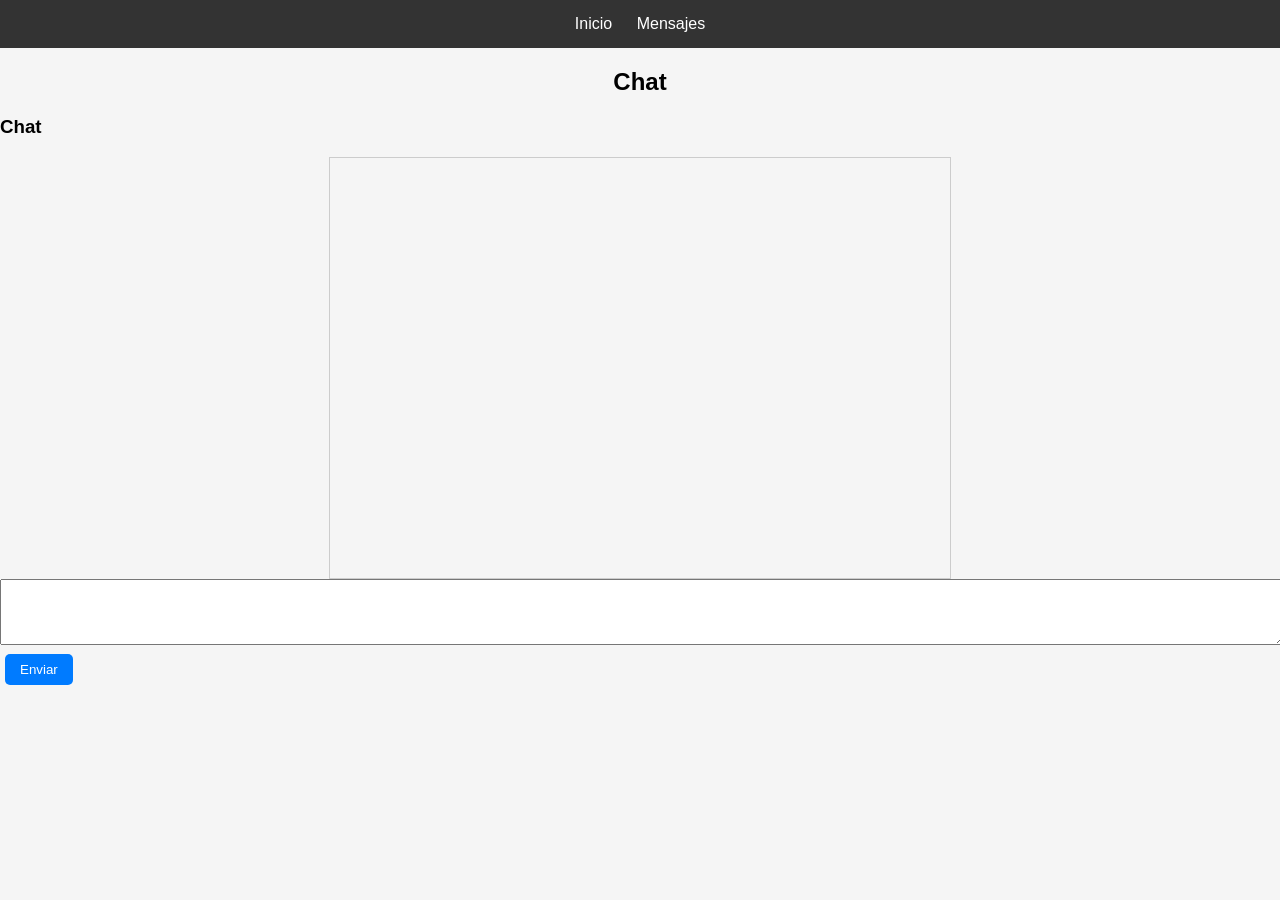
==== frontend/pages/chat.html @ 16e68614 "Mensajes en proceso" ====
<!DOCTYPE html>
<html lang="es">
<head>
<meta charset="UTF-8">
<title>Chat</title>
<link rel="stylesheet" href="../css/style.css">
</head>

<body>

<nav>
    <a href="../index.html">Inicio</a>
    <a href="mensajes.html">Mensajes</a>
</nav>

<h2>Chat</h2>

<h3 id="nombre-usuario">Chat</h3>
<div id="chat"></div>

<textarea id="mensaje"></textarea><br>
<button onclick="enviarMensaje()">Enviar</button>

<script src="../js/chat.js"></script>

</body>
</html>
---- frontend/css/style.css ----
body {
    font-family: Arial, sans-serif;
    background-color: #f5f5f5;
    margin: 0;
    padding: 0;
}

h1, h2 {
    text-align: center;
}

#contenedor-productos,
#mis-productos {
    display: grid;
    grid-template-columns: repeat(auto-fill, minmax(250px, 1fr));
    gap: 20px;
    padding: 20px;
}

#contenedor-productos div,
#mis-productos div {
    background: white;
    border-radius: 10px;
    padding: 15px;
    box-shadow: 0px 2px 8px rgba(0,0,0,0.1);
    text-align: center;
}

img {
    border-radius: 10px;
    margin-bottom: 10px;
}

button {
    background-color: #007BFF;
    color: white;
    border: none;
    padding: 10px;
    margin: 5px;
    border-radius: 5px;
    cursor: pointer;
}

button:hover {
    background-color: #0056b3;
}

nav {
    background-color: #333;
    color: white;
    padding: 15px;
    text-align: center;
}

nav a {
    color: white;
    margin: 0 10px;
    text-decoration: none;
}

nav a:hover {
    text-decoration: underline;
}

/* CONTENEDOR CHAT */
#chat {
    max-width: 600px;
    margin: auto;
    padding: 10px;
    border: 1px solid #ccc;
    height: 400px;
    overflow-y: auto;
    background-color: #f5f5f5;
}

/* MENSAJE GENERAL */
.mensaje {
    padding: 10px;
    margin: 5px;
    border-radius: 10px;
    max-width: 70%;
}

/* MENSAJE ENVIADO (TÚ) */
.mio {
    background-color: #dcf8c6;
    margin-left: auto;
    text-align: right;
}

/* MENSAJE RECIBIDO */
.otro {
    background-color: #ffffff;
    margin-right: auto;
    text-align: left;
}

/* TEXTAREA */
#mensaje {
    width: 100%;
    height: 60px;
}

/* BOTÓN */
button {
    padding: 8px 15px;
    margin-top: 5px;
    cursor: pointer;
}

/* MEJORAR ESTILO DE HORA*/
small {
    display: block;
    font-size: 10px;
    color: gray;
    margin-top: 5px;
}
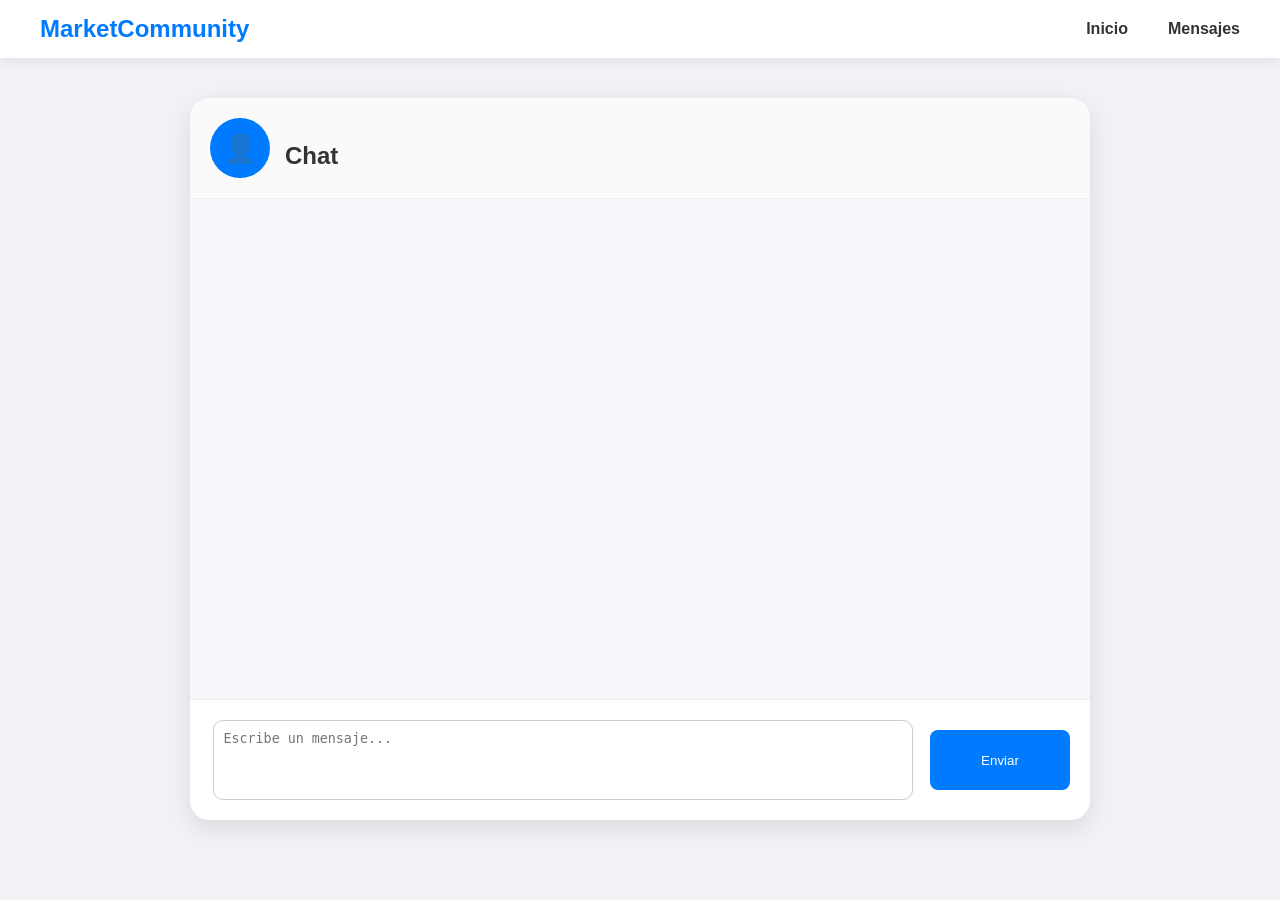
==== commit 038e16ab: "Organización del chat" ====
--- a/frontend/pages/chat.html
+++ b/frontend/pages/chat.html
@@ -8,18 +8,64 @@
 
 <body>
 
-<nav>
-    <a href="../index.html">Inicio</a>
-    <a href="mensajes.html">Mensajes</a>
+<!-- NAVBAR -->
+<nav class="navbar">
+
+    <div class="logo">
+        MarketCommunity
+    </div>
+
+    <div class="nav-links">
+        <a href="../index.html">Inicio</a>
+        <a href="mensajes.html">Mensajes</a>
+    </div>
+
 </nav>
 
-<h2>Chat</h2>
+<!-- CHAT CONTAINER -->
+<section class="chat-container">
 
-<h3 id="nombre-usuario">Chat</h3>
-<div id="chat"></div>
+    <!-- HEADER -->
+    <div class="chat-header">
 
-<textarea id="mensaje"></textarea><br>
-<button onclick="enviarMensaje()">Enviar</button>
+        <div class="chat-user">
+
+            <div class="chat-avatar">
+                👤
+            </div>
+
+            <div>
+
+                <h2 id="nombre-usuario">
+                    Chat
+                </h2>
+
+                <p id="estado-usuario"></p>
+
+            </div>
+
+        </div>
+
+    </div>
+
+    <!-- MENSAJES -->
+    <div id="chat"></div>
+
+    <!-- INPUT -->
+    <div class="chat-input-container">
+
+        <textarea
+            id="mensaje"
+            placeholder="Escribe un mensaje..."
+        ></textarea>
+
+        <button onclick="enviarMensaje()">
+            Enviar
+        </button>
+
+    </div>
+
+</section>
 
 <script src="../js/chat.js"></script>
 
--- a/frontend/css/style.css
+++ b/frontend/css/style.css
@@ -1,117 +1,1118 @@
+/* RESET */
+* {
+    margin: 0;
+    padding: 0;
+    box-sizing: border-box;
+}
+
 body {
     font-family: Arial, sans-serif;
-    background-color: #f5f5f5;
-    margin: 0;
-    padding: 0;
-}
-
+    background-color: #f0f2f5;
+    color: #333;
+}
+
+/* NAVBAR */
+nav {
+    background-color: #ffffff;
+    padding: 15px 30px;
+    display: flex;
+    justify-content: space-between;
+    align-items: center;
+    box-shadow: 0px 2px 10px rgba(0,0,0,0.1);
+    position: sticky;
+    top: 0;
+    z-index: 100;
+}
+
+nav h2 {
+    color: #007BFF;
+}
+
+nav a {
+    text-decoration: none;
+    color: #333;
+    margin-left: 15px;
+    font-weight: bold;
+    transition: 0.3s;
+}
+
+nav a:hover {
+    color: #007BFF;
+}
+
+/* TITULOS */
 h1, h2 {
     text-align: center;
-}
-
+    margin-top: 20px;
+}
+
+/* BUSCADOR */
+#buscador {
+    display: block;
+    width: 90%;
+    max-width: 500px;
+    margin: 20px auto;
+    padding: 12px;
+    border-radius: 10px;
+    border: 1px solid #ccc;
+    font-size: 16px;
+}
+
+/* GRID PRODUCTOS */
 #contenedor-productos,
 #mis-productos {
+    width: 95%;
+    margin: auto;
     display: grid;
-    grid-template-columns: repeat(auto-fill, minmax(250px, 1fr));
-    gap: 20px;
-    padding: 20px;
-}
-
-#contenedor-productos div,
-#mis-productos div {
-    background: white;
-    border-radius: 10px;
+    grid-template-columns: repeat(auto-fill, minmax(280px, 1fr));
+    gap: 25px;
+    padding-bottom: 40px;
+}
+
+/* CARD */
+.card-producto {
+    background-color: white;
+    border-radius: 15px;
+    overflow: hidden;
+    box-shadow: 0px 4px 12px rgba(0,0,0,0.08);
+    transition: 0.3s;
+}
+
+.card-producto:hover {
+    transform: translateY(-5px);
+    box-shadow: 0px 8px 20px rgba(0,0,0,0.15);
+}
+
+/* IMAGEN */
+.imagen-container {
+    width: 100%;
+    height: 250px;
+    overflow: hidden;
+}
+
+.imagen-container img {
+    width: 100%;
+    height: 100%;
+    object-fit: cover;
+}
+
+/* INFO PRODUCTO */
+.info-producto {
     padding: 15px;
-    box-shadow: 0px 2px 8px rgba(0,0,0,0.1);
-    text-align: center;
-}
-
-img {
-    border-radius: 10px;
+}
+
+.info-producto h3 {
     margin-bottom: 10px;
 }
 
+.info-producto h3 a {
+    text-decoration: none;
+    color: #333;
+}
+
+.info-producto h3 a:hover {
+    color: #007BFF;
+}
+
+/* PRECIO */
+.precio {
+    font-size: 22px;
+    color: #007BFF;
+    font-weight: bold;
+    margin-bottom: 15px;
+}
+
+/* BOTÓN */
+.btn-ver,
 button {
+    display: inline-block;
     background-color: #007BFF;
     color: white;
+    padding: 10px 15px;
+    border-radius: 8px;
+    text-decoration: none;
     border: none;
-    padding: 10px;
-    margin: 5px;
-    border-radius: 5px;
     cursor: pointer;
-}
-
+    transition: 0.3s;
+}
+
+.btn-ver:hover,
 button:hover {
     background-color: #0056b3;
 }
 
-nav {
-    background-color: #333;
-    color: white;
+/* SIN PRODUCTOS */
+.sin-productos {
+    text-align: center;
+    grid-column: 1/-1;
+    font-size: 18px;
+    color: gray;
+}
+
+/* CHAT */
+#chat {
+    max-width: 700px;
+    margin: 20px auto;
     padding: 15px;
-    text-align: center;
-}
-
-nav a {
-    color: white;
-    margin: 0 10px;
-    text-decoration: none;
-}
-
-nav a:hover {
-    text-decoration: underline;
-}
-
-/* CONTENEDOR CHAT */
-#chat {
-    max-width: 600px;
-    margin: auto;
-    padding: 10px;
-    border: 1px solid #ccc;
-    height: 400px;
+    border-radius: 10px;
+    height: 450px;
     overflow-y: auto;
-    background-color: #f5f5f5;
-}
-
-/* MENSAJE GENERAL */
+    background-color: white;
+    box-shadow: 0px 2px 10px rgba(0,0,0,0.1);
+}
+
+/* MENSAJES */
 .mensaje {
     padding: 10px;
-    margin: 5px;
-    border-radius: 10px;
+    margin: 10px 0;
+    border-radius: 12px;
     max-width: 70%;
-}
-
-/* MENSAJE ENVIADO (TÚ) */
+    word-wrap: break-word;
+}
+
 .mio {
-    background-color: #dcf8c6;
+    background-color: #007BFF;
+    color: white;
     margin-left: auto;
     text-align: right;
 }
 
-/* MENSAJE RECIBIDO */
 .otro {
-    background-color: #ffffff;
+    background-color: #e4e6eb;
+    color: black;
     margin-right: auto;
     text-align: left;
 }
 
+/* HORA */
+small {
+    display: block;
+    margin-top: 5px;
+    font-size: 10px;
+    opacity: 0.8;
+}
+
 /* TEXTAREA */
 #mensaje {
     width: 100%;
+    max-width: 700px;
+    display: block;
+    margin: auto;
+    height: 80px;
+    padding: 10px;
+    border-radius: 10px;
+    border: 1px solid #ccc;
+    resize: none;
+}
+
+/* BOTÓN CHAT */
+button {
+    margin-top: 10px;
+}
+
+/* RESPONSIVE */
+@media (max-width: 768px) {
+
+    nav {
+        flex-direction: column;
+        gap: 10px;
+    }
+
+    .mensaje {
+        max-width: 90%;
+    }
+
+}
+
+/* =========================
+   AUTH (LOGIN / REGISTER)
+========================= */
+
+.auth-body {
+    background: linear-gradient(135deg, #007BFF, #00bfff);
+    min-height: 100vh;
+    display: flex;
+    justify-content: center;
+    align-items: center;
+}
+
+.auth-container {
+    width: 100%;
+    padding: 20px;
+}
+
+.auth-card {
+    background: white;
+    max-width: 400px;
+    margin: auto;
+    padding: 40px;
+    border-radius: 20px;
+    box-shadow: 0px 8px 30px rgba(0,0,0,0.2);
+}
+
+.auth-card h2 {
+    text-align: center;
+    margin-bottom: 30px;
+    color: #007BFF;
+}
+
+.input-group {
+    display: flex;
+    flex-direction: column;
+    margin-bottom: 20px;
+}
+
+.input-group label {
+    margin-bottom: 8px;
+    font-weight: bold;
+}
+
+.input-group input {
+    padding: 12px;
+    border-radius: 10px;
+    border: 1px solid #ccc;
+    font-size: 15px;
+    transition: 0.3s;
+}
+
+.input-group input:focus {
+    border-color: #007BFF;
+    outline: none;
+    box-shadow: 0px 0px 8px rgba(0,123,255,0.3);
+}
+
+.auth-btn {
+    width: 100%;
+    padding: 12px;
+    border-radius: 10px;
+    border: none;
+    background-color: #007BFF;
+    color: white;
+    font-size: 16px;
+    cursor: pointer;
+    transition: 0.3s;
+}
+
+.auth-btn:hover {
+    background-color: #0056b3;
+}
+
+.auth-link {
+    margin-top: 20px;
+    text-align: center;
+}
+
+.auth-link a {
+    color: #007BFF;
+    text-decoration: none;
+    font-weight: bold;
+}
+
+.auth-link a:hover {
+    text-decoration: underline;
+}
+
+/* =========================
+   NAVBAR PRO
+========================= */
+
+.navbar {
+    width: 100%;
+    background-color: white;
+    padding: 15px 40px;
+    display: flex;
+    justify-content: space-between;
+    align-items: center;
+    box-shadow: 0px 2px 15px rgba(0,0,0,0.08);
+    position: sticky;
+    top: 0;
+    z-index: 999;
+}
+
+.logo a {
+    text-decoration: none;
+    font-size: 24px;
+    font-weight: bold;
+    color: #007BFF;
+}
+
+.nav-links {
+    display: flex;
+    gap: 25px;
+}
+
+.nav-links a {
+    text-decoration: none;
+    color: #333;
+    font-weight: 600;
+    transition: 0.3s;
+    position: relative;
+}
+
+.nav-links a:hover {
+    color: #007BFF;
+}
+
+.nav-links a::after {
+    content: "";
+    position: absolute;
+    width: 0%;
+    height: 2px;
+    background: #007BFF;
+    left: 0;
+    bottom: -5px;
+    transition: 0.3s;
+}
+
+.nav-links a:hover::after {
+    width: 100%;
+}
+
+.nav-user {
+    display: flex;
+    align-items: center;
+    gap: 15px;
+}
+
+#usuario-info {
+    font-weight: bold;
+    color: #333;
+}
+
+/* RESPONSIVE NAVBAR */
+@media (max-width: 768px) {
+
+    .navbar {
+        flex-direction: column;
+        gap: 15px;
+        padding: 20px;
+    }
+
+    .nav-links {
+        flex-wrap: wrap;
+        justify-content: center;
+    }
+
+}
+
+/* EFECTO PREMIUM CARD */
+
+.card-producto {
+    position: relative;
+    overflow: hidden;
+}
+
+.card-producto::before {
+    content: "";
+    position: absolute;
+    top: 0;
+    left: -100%;
+    width: 100%;
+    height: 100%;
+    background: linear-gradient(
+        120deg,
+        transparent,
+        rgba(255,255,255,0.4),
+        transparent
+    );
+    transition: 0.6s;
+}
+
+.card-producto:hover::before {
+    left: 100%;
+}
+
+/* BOTÓN MÁS ELEGANTE */
+
+.btn-ver {
+    width: 100%;
+    text-align: center;
+    font-weight: bold;
+}
+
+/* =========================
+   DETALLE PRODUCTO PRO
+========================= */
+
+.detalle-container {
+    width: 95%;
+    max-width: 1200px;
+    margin: 40px auto;
+}
+
+.producto-detalle-card {
+    background: white;
+    border-radius: 20px;
+    overflow: hidden;
+    display: grid;
+    grid-template-columns: 1fr 1fr;
+    gap: 30px;
+    box-shadow: 0px 5px 20px rgba(0,0,0,0.1);
+    padding: 30px;
+}
+
+/* IMAGEN */
+
+.producto-imagen img {
+    width: 100%;
+    border-radius: 15px;
+    object-fit: cover;
+}
+
+/* INFO */
+
+.producto-info {
+    display: flex;
+    flex-direction: column;
+    justify-content: center;
+}
+
+.producto-info h1 {
+    margin-bottom: 20px;
+    text-align: left;
+}
+
+.detalle-precio {
+    font-size: 35px;
+    color: #007BFF;
+    font-weight: bold;
+    margin-bottom: 15px;
+}
+
+.detalle-vendedor {
+    margin-bottom: 25px;
+    font-size: 16px;
+    color: #555;
+}
+
+/* DESCRIPCIÓN */
+
+.detalle-descripcion {
+    background: #f5f5f5;
+    padding: 20px;
+    border-radius: 12px;
+    margin-bottom: 25px;
+}
+
+.detalle-descripcion h3 {
+    margin-bottom: 10px;
+}
+
+/* CONTACTO */
+
+.contacto-box {
+    display: flex;
+    flex-direction: column;
+    gap: 15px;
+}
+
+.contacto-box textarea {
+    width: 100%;
+    min-height: 120px;
+    padding: 15px;
+    border-radius: 12px;
+    border: 1px solid #ccc;
+    resize: none;
+    font-size: 15px;
+}
+
+.contacto-box button {
+    width: 100%;
+    padding: 14px;
+    font-size: 16px;
+}
+
+/* RESPONSIVE */
+
+@media (max-width: 900px) {
+
+    .producto-detalle-card {
+        grid-template-columns: 1fr;
+    }
+
+}
+
+/* =========================
+   PERFIL
+========================= */
+
+.perfil-header {
+
+    background: linear-gradient(135deg, #007BFF, #00bfff);
+    color: white;
+    padding: 50px 20px;
+    margin-bottom: 30px;
+
+}
+
+.perfil-info {
+
+    max-width: 1100px;
+    margin: auto;
+
+    display: flex;
+    align-items: center;
+    gap: 20px;
+
+}
+
+.perfil-avatar {
+
+    width: 90px;
+    height: 90px;
+
+    border-radius: 50%;
+
+    background-color: rgba(255,255,255,0.2);
+
+    display: flex;
+    align-items: center;
+    justify-content: center;
+
+    font-size: 40px;
+
+}
+
+.perfil-info h1 {
+
+    margin-bottom: 10px;
+
+}
+
+.perfil-productos {
+
+    width: 95%;
+    margin: auto;
+
+}
+
+.acciones-producto {
+
+    display: flex;
+    gap: 10px;
+    margin-top: 15px;
+
+}
+
+.btn-eliminar {
+
+    background-color: #dc3545;
+
+}
+
+.btn-eliminar:hover {
+
+    background-color: #b02a37;
+
+}
+
+/* =========================
+   PUBLICAR PRODUCTO
+========================= */
+
+.publicar-container {
+
+    min-height: 100vh;
+
+    display: flex;
+    justify-content: center;
+    align-items: center;
+
+    padding: 40px 20px;
+
+}
+
+.publicar-card {
+
+    width: 100%;
+    max-width: 700px;
+
+    background-color: white;
+
+    padding: 40px;
+
+    border-radius: 20px;
+
+    box-shadow: 0px 8px 30px rgba(0,0,0,0.1);
+
+}
+
+.publicar-card h1 {
+
+    text-align: center;
+    margin-bottom: 10px;
+
+}
+
+.publicar-subtitulo {
+
+    text-align: center;
+    color: gray;
+
+    margin-bottom: 30px;
+
+}
+
+.form-publicar {
+
+    display: flex;
+    flex-direction: column;
+    gap: 20px;
+
+}
+
+.form-publicar textarea {
+
+    min-height: 120px;
+    resize: vertical;
+
+}
+
+.form-publicar input,
+.form-publicar textarea {
+
+    width: 100%;
+
+    padding: 14px;
+
+    border-radius: 12px;
+
+    border: 1px solid #ccc;
+
+    font-size: 15px;
+
+    transition: 0.3s;
+
+}
+
+.form-publicar input:focus,
+.form-publicar textarea:focus {
+
+    border-color: #007BFF;
+
+    outline: none;
+
+    box-shadow: 0px 0px 10px rgba(0,123,255,0.2);
+
+}
+
+.btn-publicar {
+
+    width: 100%;
+
+    padding: 15px;
+
+    border-radius: 12px;
+
+    font-size: 16px;
+
+    font-weight: bold;
+
+}
+
+/* =========================
+   NAVBAR PRO
+========================= */
+
+.navbar {
+
+    display: flex;
+    justify-content: space-between;
+    align-items: center;
+
+    padding: 15px 40px;
+
+    background-color: white;
+
+    position: sticky;
+    top: 0;
+
+    z-index: 1000;
+
+    box-shadow: 0px 2px 12px rgba(0,0,0,0.08);
+
+}
+
+.logo {
+
+    font-size: 24px;
+    font-weight: bold;
+
+    color: #007BFF;
+
+}
+
+.nav-links {
+
+    display: flex;
+    gap: 25px;
+
+}
+
+.nav-links a {
+
+    text-decoration: none;
+    color: #333;
+
+    font-weight: 600;
+
+    transition: 0.3s;
+
+}
+
+.nav-links a:hover {
+
+    color: #007BFF;
+
+}
+
+.nav-user {
+
+    display: flex;
+    align-items: center;
+    gap: 15px;
+
+}
+
+/* RESPONSIVE NAVBAR */
+@media (max-width: 768px) {
+
+    .navbar {
+
+        flex-direction: column;
+        gap: 15px;
+
+        padding: 20px;
+
+    }
+
+    .nav-links {
+
+        flex-wrap: wrap;
+        justify-content: center;
+
+    }
+
+}
+
+/* =========================
+   MENSAJES
+========================= */
+
+.mensajes-container {
+
+    width: 95%;
+    max-width: 1000px;
+
+    margin: 40px auto;
+
+}
+
+.mensajes-header {
+
+    margin-bottom: 30px;
+
+}
+
+.mensajes-header h1 {
+
+    margin-bottom: 10px;
+
+}
+
+.mensajes-header p {
+
+    color: gray;
+
+}
+
+.card-mensaje {
+
+    background-color: white;
+
+    border-radius: 15px;
+
+    padding: 20px;
+
+    margin-bottom: 15px;
+
+    display: flex;
+    align-items: center;
+    justify-content: space-between;
+
+    gap: 20px;
+
+    box-shadow: 0px 3px 10px rgba(0,0,0,0.08);
+
+    transition: 0.3s;
+
+}
+
+.card-mensaje:hover {
+
+    transform: translateY(-3px);
+
+}
+
+.mensaje-avatar {
+
+    width: 60px;
     height: 60px;
-}
-
-/* BOTÓN */
-button {
-    padding: 8px 15px;
-    margin-top: 5px;
-    cursor: pointer;
-}
-
-/* MEJORAR ESTILO DE HORA*/
-small {
-    display: block;
-    font-size: 10px;
+
+    border-radius: 50%;
+
+    background-color: #007BFF;
+
+    color: white;
+
+    display: flex;
+    align-items: center;
+    justify-content: center;
+
+    font-size: 28px;
+
+}
+
+.mensaje-info {
+
+    flex: 1;
+
+}
+
+.mensaje-info h3 {
+
+    margin-bottom: 5px;
+
+}
+
+.mensaje-info p {
+
+    color: gray;
+
+}
+
+.btn-chat {
+
+    white-space: nowrap;
+
+}
+
+/* =========================
+   CHAT PRO
+========================= */
+
+.chat-container {
+
+    max-width: 900px;
+
+    margin: 30px auto;
+
+    background-color: white;
+
+    border-radius: 20px;
+
+    overflow: hidden;
+
+    box-shadow: 0px 8px 25px rgba(0,0,0,0.1);
+
+}
+
+.chat-header {
+
+    padding: 20px;
+
+    border-bottom: 1px solid #eee;
+
+    background-color: #fafafa;
+
+}
+
+.chat-user {
+
+    display: flex;
+    align-items: center;
+
+    gap: 15px;
+
+}
+
+.chat-avatar {
+
+    width: 60px;
+    height: 60px;
+
+    border-radius: 50%;
+
+    background-color: #007BFF;
+
+    color: white;
+
+    display: flex;
+    align-items: center;
+    justify-content: center;
+
+    font-size: 28px;
+
+}
+
+#estado-usuario {
+
     color: gray;
     margin-top: 5px;
+
+}
+
+.chat-input-container {
+
+    padding: 20px;
+
+    border-top: 1px solid #eee;
+
+    display: flex;
+
+    gap: 15px;
+
+}
+
+.chat-input-container textarea {
+
+    flex: 1;
+
+    height: 60px;
+
+    border-radius: 12px;
+
+    border: 1px solid #ccc;
+
+    padding: 12px;
+
+    resize: none;
+
+}
+
+.chat-input-container button {
+
+    width: 140px;
+
+}
+
+/* =========================================
+   FIX CHAT LAYOUT PRO
+========================================= */
+
+.chat-container {
+
+    width: 95%;
+    max-width: 900px;
+
+    margin: 40px auto;
+
+    display: flex;
+    flex-direction: column;
+
+}
+
+/* HEADER */
+.chat-header {
+
+    width: 100%;
+
+}
+
+/* CHAT */
+.chat-container #chat {
+
+    width: 100%;
+    max-width: 100%;
+
+    margin: 0;
+
+    border-radius: 0;
+
+    border: none;
+
+    box-shadow: none;
+
+    height: 500px;
+
+    background: #f5f7fb;
+
+    padding: 20px;
+
+}
+
+/* INPUT CONTAINER */
+.chat-input-container {
+
+    width: 100%;
+
+    background: white;
+
+    align-items: center;
+
+}
+
+/* TEXTAREA */
+.chat-input-container textarea {
+
+    width: 100%;
+
+    max-width: 100%;
+
+    margin: 0;
+
+}
+
+/* BOTÓN */
+.chat-input-container button {
+
+    margin: 0;
+
+    height: 60px;
+
+    min-width: 120px;
+
+}
+
+/* MENSAJES */
+.chat-container .mensaje {
+
+    animation: aparecer 0.2s ease;
+
+}
+
+/* ANIMACIÓN */
+@keyframes aparecer {
+
+    from {
+
+        opacity: 0;
+        transform: translateY(10px);
+
+    }
+
+    to {
+
+        opacity: 1;
+        transform: translateY(0);
+
+    }
+
+}
+
+/* RESPONSIVE */
+@media (max-width: 768px) {
+
+    .chat-input-container {
+
+        flex-direction: column;
+
+    }
+
+    .chat-input-container button {
+
+        width: 100%;
+
+    }
+
 }
